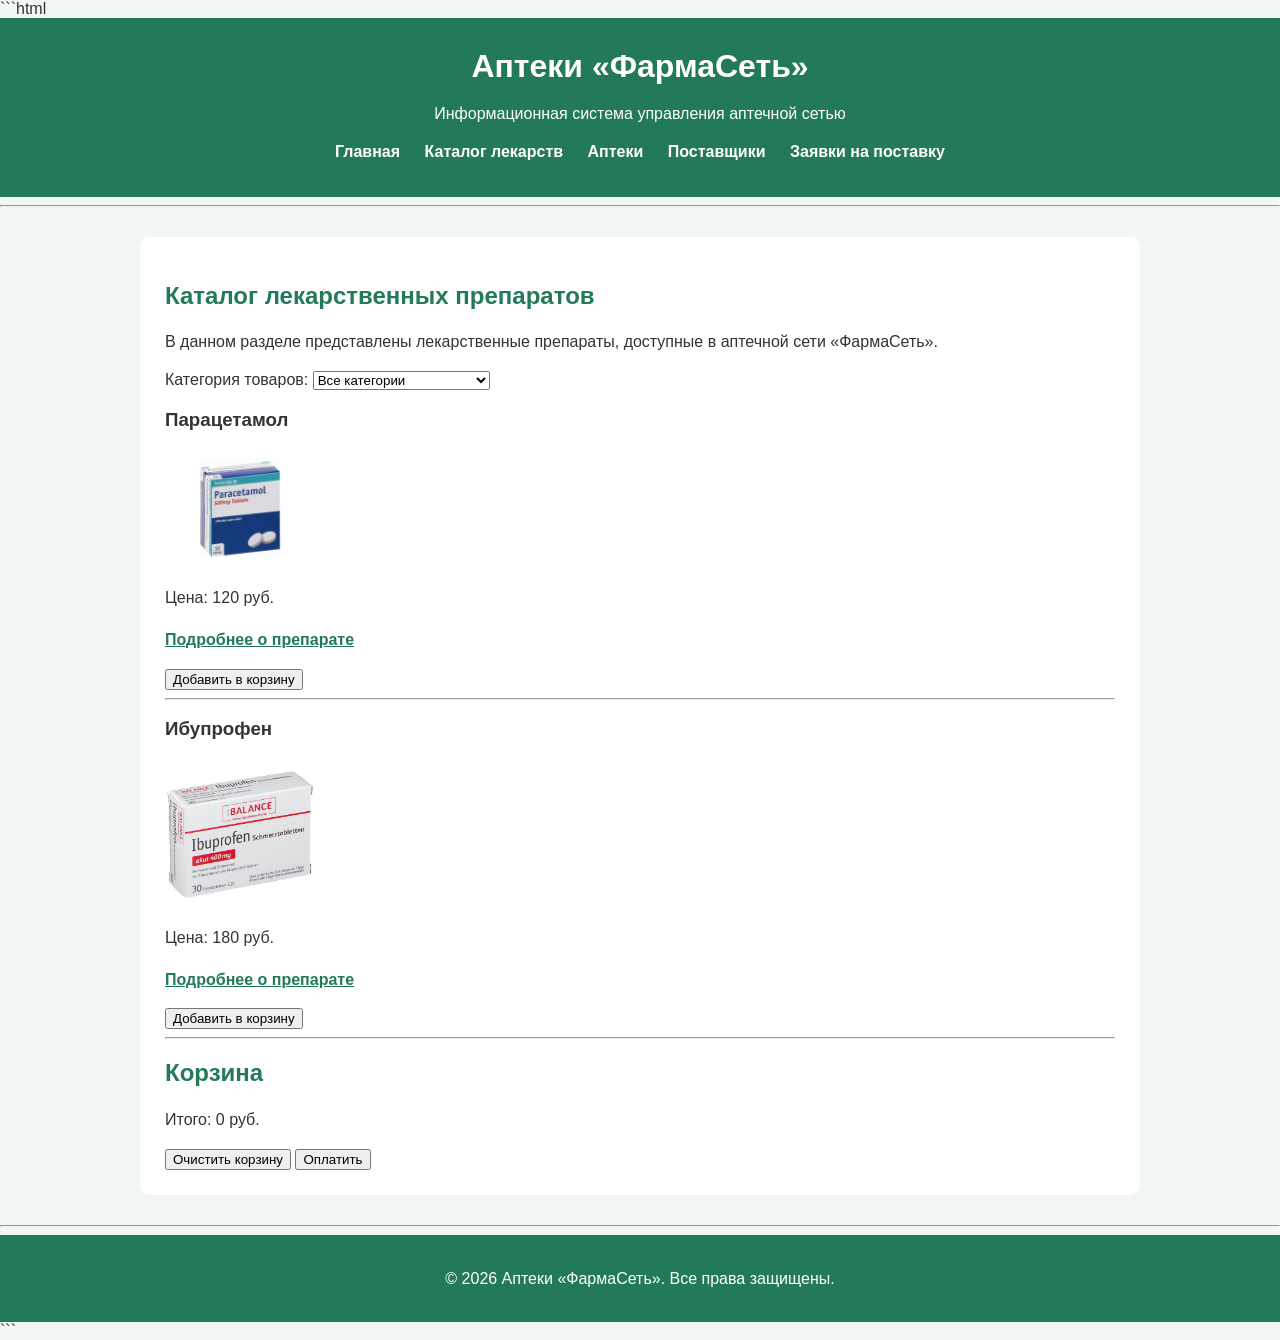
==== catalog.html @ ff54ce1a "Initial commit" ====
```html
<!DOCTYPE html>
<html lang="ru">

<head>
    <meta charset="UTF-8">
    <meta name="viewport" content="width=device-width, initial-scale=1.0">

    <title>Каталог лекарств | ФармаСеть</title>

    <link rel="stylesheet" href="style.css">
</head>

<body>

    <!-- Шапка сайта -->
    <header>

        <h1>Аптеки «ФармаСеть»</h1>

        <p>Информационная система управления аптечной сетью</p>

        <!-- Меню сайта -->
        <nav>
            <ul>
                <li><a href="index.html">Главная</a></li>
                <li><a href="catalog.html">Каталог лекарств</a></li>
                <li><a href="pharmacies.html">Аптеки</a></li>
                <li><a href="suppliers.html">Поставщики</a></li>
                <li><a href="requests.html">Заявки на поставку</a></li>
            </ul>
        </nav>

    </header>

    <hr>

    <!-- Основное содержимое -->
    <main>

        <h2>Каталог лекарственных препаратов</h2>

        <p>
            В данном разделе представлены лекарственные препараты,
            доступные в аптечной сети «ФармаСеть».
        </p>

        <!-- Фильтр товаров по категориям -->
<label for="category-filter">Категория товаров:</label>

<select id="category-filter">
    <option value="all">Все категории</option>
    <option value="Обезболивающие">Обезболивающие</option>
    <option value="Противовоспалительные">Противовоспалительные</option>
</select>

        <!-- Первый товар -->
        <div class="product"
             data-name="Парацетамол"
             data-price="120"
             data-category="Обезболивающие">

            <h3>Парацетамол</h3>

            <a href="medicine_paracetamol.html">
                <img src="img/paracetamol.jpg"
                     alt="Парацетамол"
                     width="150">
            </a>

            <p>Цена: 120 руб.</p>

            <p>
                <a href="medicine_paracetamol.html">
                    Подробнее о препарате
                </a>
            </p>

            <button class="add-to-cart">
                Добавить в корзину
            </button>

        </div>

        <hr>

        <!-- Второй товар -->
        <div class="product"
             data-name="Ибупрофен"
             data-price="180"
             data-category="Противовоспалительные">

            <h3>Ибупрофен</h3>

            <a href="medicine_ibuprofen.html">
                <img src="img/ibuprofen.jpg"
                     alt="Ибупрофен"
                     width="150">
            </a>

            <p>Цена: 180 руб.</p>

            <p>
                <a href="medicine_ibuprofen.html">
                    Подробнее о препарате
                </a>
            </p>

            <button class="add-to-cart">
                Добавить в корзину
            </button>

        </div>

        <!-- Корзина -->
        <hr>

        <h2>Корзина</h2>

        <div id="cart-items">
            <!-- Здесь будут отображаться товары -->
        </div>

        <p id="total-price">Итого: 0 руб.</p>

        <button id="clear-cart">Очистить корзину</button>

        <button id="pay-button">Оплатить</button>

    </main>

    <hr>

    <!-- Подвал сайта -->
    <footer>

        <p>
            &copy; 2026 Аптеки «ФармаСеть».
            Все права защищены.
        </p>

    </footer>

    <!-- Подключение JavaScript -->
    <script src="script.js"></script>

</body>
</html>
```
---- style.css ----
/* Общие настройки страницы */
body {
    font-family: Arial, sans-serif;
    background-color: #f3f7f4;
    color: #333333;
    margin: 0;
    padding: 0;
}

/* Шапка сайта */
header {
    background-color: #237a57;
    color: white;
    text-align: center;
    padding: 20px;
}

/* Заголовок сайта */
h1 {
    margin: 10px;
}

/* Меню сайта */
nav ul {
    list-style-type: none;
    padding: 0;
}

nav li {
    display: inline;
    margin: 10px;
}

nav a {
    color: white;
    text-decoration: none;
    font-weight: bold;
}

/* Изменение цвета ссылки при наведении */
nav a:hover {
    color: #b9f5d0;
}

/* Основная часть страницы */
main {
    background-color: white;
    max-width: 950px;
    margin: 30px auto;
    padding: 25px;
    border-radius: 10px;
}

/* Заголовки */
h2 {
    color: #237a57;
}

/* Абзацы */
p {
    line-height: 1.6;
}

/* Ссылки */
main a {
    color: #237a57;
    font-weight: bold;
}

/* Подвал сайта */
footer {
    background-color: #237a57;
    color: white;
    text-align: center;
    padding: 15px;
}

/* Заголовки разделов товара */
.section-title {
    color: rgb(0, 0, 0);
    font-size: 18px;
    font-weight: 400;
    background-color: rgb(220, 240, 230);
    padding: 10px;
    border-radius: 5px;
}

/* Краткое описание товара */
.short-description {
    color: rgb(90, 110, 100);
    font-size: 14px;
    font-style: italic;
    line-height: 16px;
}

/* Подробное описание товара */
.full-description {
    color: rgb(50, 70, 60);
    font-size: 16px;
    font-weight: 400;
    line-height: 24px;
    text-align: left;
}



/* Список характеристик товара */
.specs-list {
    list-style: none;
    font-family: Arial, sans-serif;
    font-size: 15px;
    color: rgb(40, 80, 60);
    background-color: rgb(235, 245, 238);
    padding: 20px;
    border-radius: 8px;
}

/* Оформление отдельных характеристик */
.specs-list li {
    position: relative;
    padding-left: 25px;
    margin-bottom: 10px;
}

/* Собственный маркер списка */
.specs-list li::before {
    content: "";
    position: absolute;
    left: 0;
    top: 3px;
    width: 14px;
    height: 14px;
    background-image: url("img/check.png");
    background-size: contain;
    background-repeat: no-repeat;
}


/* Отступы между характеристиками */
.specs-list li {
    margin-bottom: 10px;
}
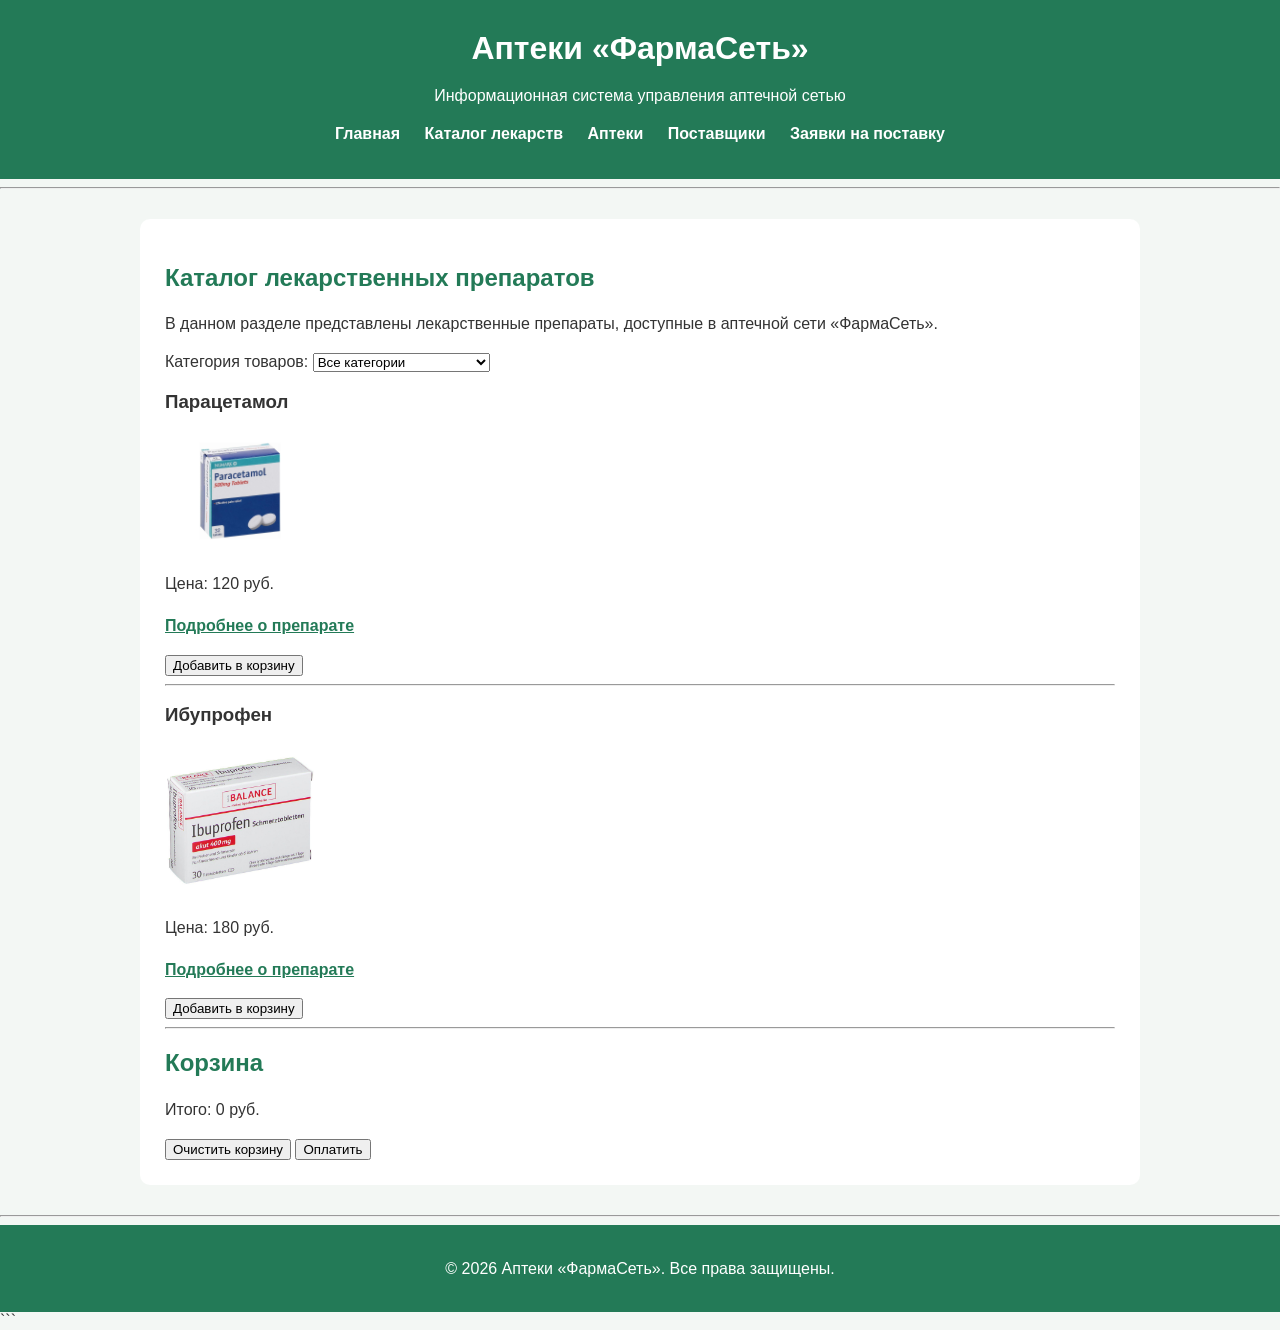
==== commit 5d6dfed5: "Add LocalStorage cart persistence" ====
--- a/catalog.html
+++ b/catalog.html
@@ -1,4 +1,3 @@
-```html
 <!DOCTYPE html>
 <html lang="ru">
 
